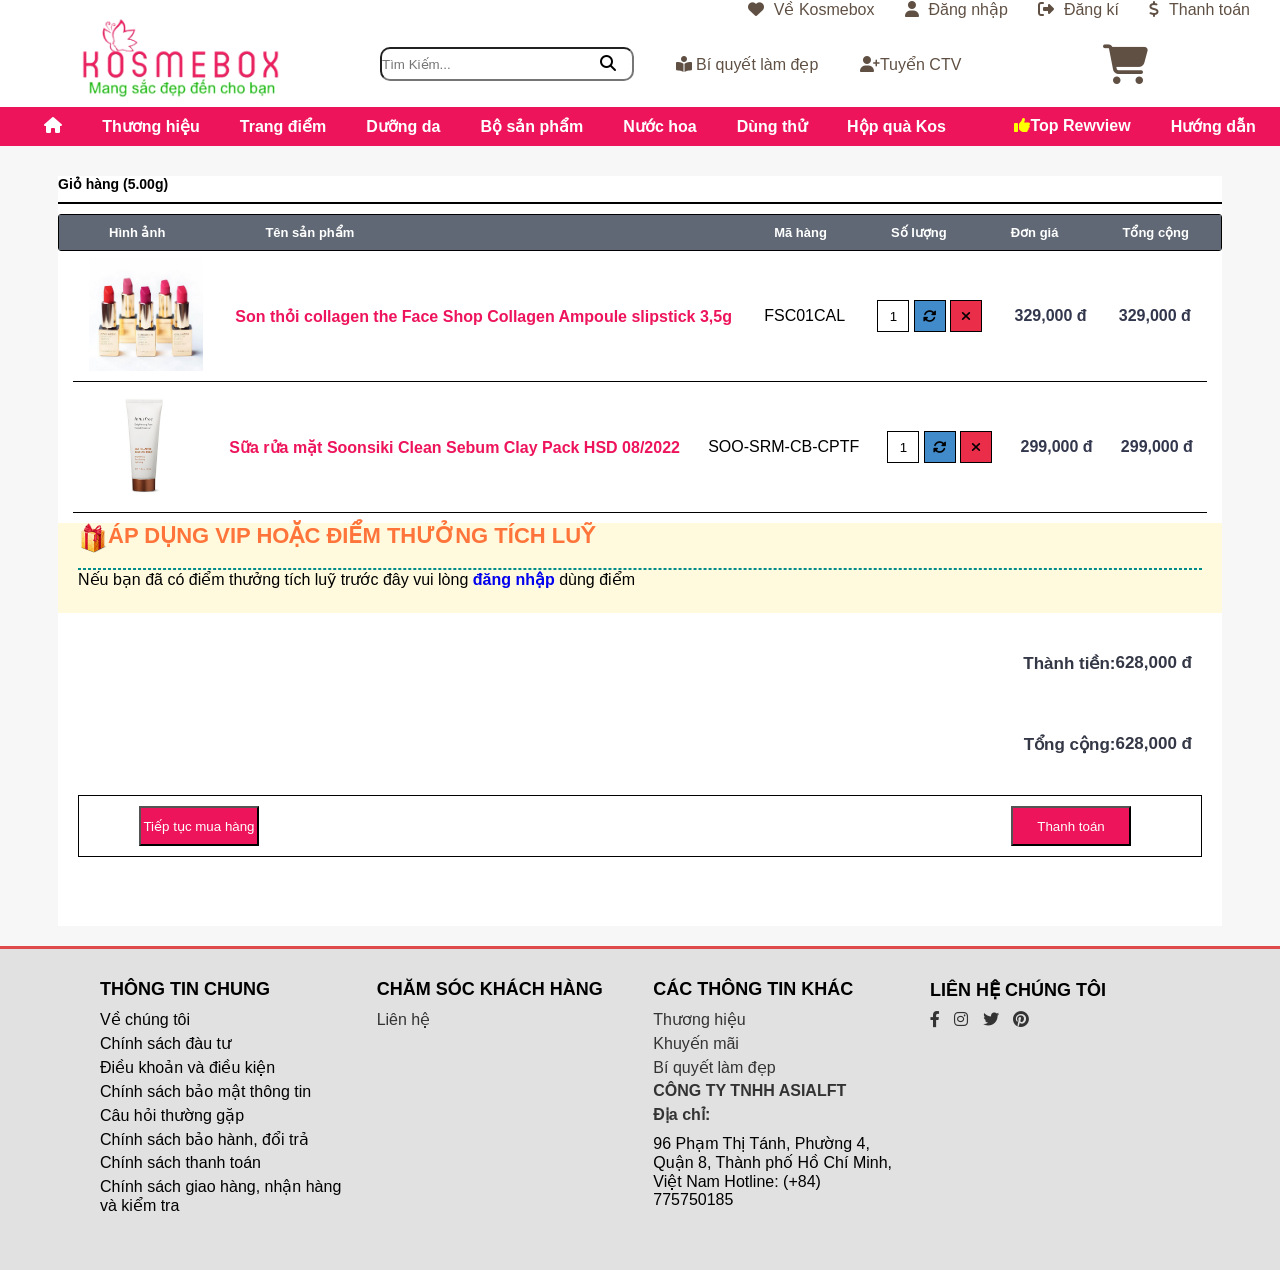
==== gio_hang-san-pham/index.html @ a9aefdcc "Kosmebox-master" ====
<!DOCTYPE html>
<html lang="en">
<head>
    <meta charset="UTF-8">
    <meta name="viewport" content="width=device-width, initial-scale=1.0">
    <title>Document</title>
    <link rel="stylesheet" href="main.css">
    <link rel="stylesheet" href="base.css">
    <link rel="stylesheet" href="/fontawesome-free-6.4.0-web/fontawesome-free-6.4.0-web/css/all.min.css">
</head>
<body>
    <div class="grid">
        <div class="grid_full-width">
            <div class="grid">
                <div class="grid-full_width">
                  <div class="header">
                    <div class="login_header">
                        <ul class="login_header-item">
                            <li><a href=""><i class="fa-solid fa-heart"></i>Về Kosmebox</a></li>
                            <li><a href=""><i class="fa-solid fa-user"></i>Đăng nhập</a></li>
                            <li><a href=""><i class="fa-solid fa-right-from-bracket"></i>Đăng kí</a></li>
                            <li><a href=""><i class="fa-solid fa-dollar-sign"></i>Thanh toán</a></li>
                        </ul>
                    </div>
                    <div class="menu_header">
                        <div class="logo_header">
                            <img src="/file anh/logonew.jpg" alt="">
                        </div>
                       <div class="header_menu-item">
                        <div class="serch_header">
                            <input class="serch_header-item" type="text" name="" id="" placeholder="Tìm Kiếm...">
                        </div>
                        <div class="serch">
                          <i class="fa-solid fa-magnifying-glass"></i>
                        </div>
                        <div class="emoji1">
                            <a href=""> <i class="fa-solid fa-book-open-reader"></i>  Bí quyết  làm đẹp</a>
                        </div>
                        <div class="emoji2">
                            <a href=""><i class="fa-solid fa-user-plus"></i>Tuyển  CTV</a>
                        </div>
                        <div class="shopping">
                            <a href=""><i class="fa-solid fa-cart-shopping"></i></a>
                            <span id="cart-count"></span>
                           </div>
                       </div>
                    </div>
                </div>
                <div class="menu-taskbar">
                    <div class="menu-taskbar-1">
                       <ul class="menu-taskbar_item">
                           <li><a href=""><i class="fa-solid fa-house"></i></a></li>
                           <li><a href="">Thương hiệu</a>
                            <div class="menu_item-one">
                              <ul class="menu_item-one_NAV">
                                <li class="item-NAV"><a href="">A-F</a>
                                <ul class="menu_item-two">
                                  <li><a href="">3CE</a></li>
                                  <li><a href="">AURITAUM</a></li>
                                  <li><a href="">Etude House</a></li>
                                  <li><a href="">Camiana</a></li>
                                  <li><a href="">Doctor Slab</a></li>
                                  <li><a href="">Doctor Haislar</a></li>
                                  <li><a href="">DR.Skin</a></li>
                                  <li><a href="">13Month</a></li>
                                  <li><a href="">16Brand</a></li>
                                  <li><a href="">18OGanit</a></li>
                                  <li><a href="">Hajiwon</a></li>
                                </ul></li>
                                <li class="item-NAV"><a href="">G-I</a>
                                  <ul class="menu_item-two">
                                    <li><a href="">3CE</a></li>
                                    <li><a href="">Inisfree</a></li>
                                    <li><a href="">G9 Skin</a></li>
                                    <li><a href="">Garnie</a></li>
                                    <li><a href="">Genie</a></li>
                                    <li><a href="">Geonami</a></li>
                                    <li><a href="">Geochira</a></li>
                                    <li><a href="">GeoGinsu</a></li>
                                    <li><a href="">GodaAoyama</a></li>
                                    <li><a href="">Giroyo Armani</a></li>
                                    <li><a href="">Hajiwon</a></li>
                                    </ul>
                                </li>
                                <li class="item-NAV"><a  href="">J-R</a>
                                  <ul class="menu_item-two">
                                    <li><a href="">3CE</a></li>
                                    <li><a href="">Laneige</a></li>
                                    <li><a href="">Missha</a></li>
                                    <li><a href="">Palmers</a></li>
                                    <li><a href="">PERIPERA</a></li>
                                    <li><a href="">10mgrx</a></li>
                                    <li><a href="">Bywishtrend</a></li>
                                    <li><a href="">I'm From</a></li>
                                    <li><a href="">I'M Meme</a></li>
                                    <li><a href="">Isehan</a></li>
                                    <li><a href="">Jil Gyung Yi</a></li>
                                    </ul>
                                </li>
                                <li class="item-NAV"><a href="">S-Z</a>
                                  <ul class="menu_item-two">
                                    <li><a href="">3CE</a></li>
                                    <li><a href="">Secret Key</a></li>
                                    <li><a href="">Skin Food</a></li>
                                    <li><a href="">THE FACE SHOP</a></li>
                                    <li><a href="">TonyMoly</a></li>
                                    <li><a href="">Doctor Slab</a></li>
                                    <li><a href="">Doctor Haislar</a></li>
                                    <li><a href="">DR.Skin</a></li>
                                    <li><a href="">13Month</a></li>
                                    <li><a href="">16Brand</a></li>
                                    <li><a href="">18OGanit</a></li>
                                    </ul>
                                </li>
                              </ul>
                            </div>
                          </li>
                           <li><a href="">Trang điểm</a>
                            <div class="menu_item-one-2">
                              <ul class="menu_item-one_NAV-2">
                                <li class="item-NAV-2"><a href="">Trang điểm mắt</a>
                                <ul class="menu_item-three">
                                  <li><a href="">Kem lót mắt</a></li>
                                  <li><a href="">Phấn mắt</a></li>
                                  <li><a href="">Chỉ kẻ mày - kẻ mắt</a></li>
                                  <li><a href="">Mascar - Fixer</a></li>
                                  <li><a href="">Dưỡng dài mi</a></li>
                                </ul>
                                <li class="item-NAV-2"><a href="">Trang điểm mặt</a>
                                  <ul class="menu_item-three">
                                    <li><a href="">Phấn nước - kem lót - phấn nền - kem nền</a></li>
                                    <li><a href="">Phấn phủ - phấn nén</a></li>
                                    <li><a href="">Kem BB - CC</a></li>
                                    <li><a href="">Kem che khuyết điểm mặt - Face</a></li>
                                    <li><a href="">Má hồng Blusher</a></li>
                                    <li><a href="">Phấn tạo khối - Hight lighter</a></li>
                                    </ul>
                                </li>
                                <li class="item-NAV-2"><a  href="">Trang điểm môi</a>
                                  <ul class="menu_item-three">
                                    <li><a href="">Son thỏi</a></li>
                                    <li><a href="">Son lì - son xám - son bóng</a></li>
                                    <li><a href="">son kem - son Tint</a></li>
                                    <li><a href="">Son dưỡng môi tẩy da chết</a></li>
                                    <li><a href="">Kẻ viền môi</a></li>
                                    </ul>
                                </li>
                                <li class="item-NAV-2"><a href="">Dụng cụ Makeup</a>
                                  <ul class="menu_item-three">
                                    <li><a href="">Cọ mút mi</a></li>
                                    </ul>
                                </li>
                              </ul>
                            </div>
                          </li>
                           <li><a href="">Dưỡng da</a>
                            <div class="menu_item-one-3">
                              <ul class="menu_item-one_NAV-3">
                                <li class="item-NAV-3"><a href="">Các Vấn Đề Da</a>
                                <ul class="menu_item-four">
                                  <li><a href="">Kem trị mụn</a></li>
                                  <li><a href="">Dưỡng trắng</a></li>
                                  <li><a href="">Se khít lỗ chân lông</a></li>
                                  <li><a href="">Chống nhăn</a></li>
                                  <li><a href="">Dưỡng ẩm sâu</a></li>
                                  <li><a href="">Dưỡng cho da nhạy cảm</a></li>
                                  <li><a href="">Dưỡng cho da hỗn hợp</a></li>
                                  <li><a href="">Dưỡng cho da dầu</a></li>
                                </ul>
                                <li class="item-NAV-3"><a href="">Dưỡng da</a>
                                  <ul class="menu_item-four">
                                    <li><a href="">Tẩy trang</a></li>
                                    <li><a href="">Sữa rửa mặt</a></li>
                                    <li><a href="">Tẩy tế bào chết da mặt</a></li>
                                    <li><a href="">Mặt nạ</a></li>
                                    <li><a href="">Nước hoa hồng</a></li>
                                    <li><a href="">Sữa dưỡng</a></li>
                                    <li><a href="">Tinh chất dưỡng da</a></li>
                                    <li><a href="">Kem dưỡng mắt</a></li>
                                    <li><a href="">Kem dưỡng da</a></li>
                                    <li><a href="">Xịt khoáng</a></li>
                                    <li><a href="">Kem chống nắng</a></li>
                                    </ul>
                                </li>
                                <li class="item-NAV-3"><a  href="">Dưỡng Thể</a>
                                  <ul class="menu_item-four">
                                    <li><a href="">Dưỡng tay Hand care</a></li>
                                    <li><a href="">Sữa dưỡng thể Body lotion</a></li>
                                    <li><a href="">Sữa tắm Body wash</a></li>
                                    <li><a href="">Kem dưỡng Body</a></li>
                                    <li><a href="">Kem chống nắng Body</a></li>
                                    <li><a href="">Tẩy da chết toàn thân Body</a></li>
                                    <li><a href="">Kem tẩy lông</a></li>
                                    <li><a href="">Dụng cụ vệ sinh da</a></li>
                                    <li><a href="">Thực phẩm chức năng</a></li>
                                    </ul>
                                </li>
                                <li class="item-NAV-3"><a href="">Dưỡng Tóc</a>
                                  <ul class="menu_item-four">
                                    <li><a href="">Tinh chất dưỡng tóc</a></li>
                                    <li><a href="">Trị gàu</a></li>
                                    <li><a href="">Ủ tóc</a></li>
                                    <li><a href="">Nhuộm tóc</a></li>
                                    <li><a href="">Dưỡng mi</a></li>
                                    </ul>
                                </li>
                              </ul>
                            </div>
                          </li>
                           <li><a href="">Bộ sản phẩm</a></li>
                           <li><a href="">Nước hoa</a></li>
                           <li><a href="">Dùng thử</a></li>
                           <li><a href="">Hộp quà Kos</a></li>
                       </ul>
                    </div>
                    <div class="menu-taskbar-2">
                       <ul class="menu-taskbar_item">
                           <li><a href=""><i class="fa-solid fa-thumbs-up"></i>Top Rewview</a></li>
                           <li><a href="">Hướng dẫn</a></li>
                       </ul>
                   </div>
               </div>
               <div class="product">
                    <h3>Giỏ hàng (5.00g)</h3>
                    <hr class="box-heading">
                    <div class="product-catelogy">
                        <div class="product-catelogy-items">
                            <ul class="product-catelogy-item-1">
                                <li>Hình ảnh</li>
                                <li>Tên sản phẩm</li>
                            </ul>
                            <ul class="product-catelogy-item-2">
                                <li>Mã hàng</li>
                                <li>Số lượng </li>
                                <li>Đơn giá</li>
                                <li>Tổng cộng</li>
                            </ul>
                        </div>
                    </div>
                    <div class="product-catelogy_box1">
                        <div class="product-catelogy_box1_img">
                            <img src="/file anh/son thỏi.jpg" alt="">
                        </div>
                        <div class="product-catelogy_box1_text">
                            <p>Son thỏi collagen the Face Shop Collagen Ampoule slipstick 3,5g</p>
                        </div>
                        <div class="product-catelogy_box1_text-2">
                            <p>FSC01CAL </p>
                        </div>
                        <div class="product-catelogy_box1_text-3">
                            <div class="product-catelogy_box1_text-3-item">
                                <button>1</button>
                                <button><i class="fa-solid fa-rotate"></i></button>
                                <button><i class="fa-solid fa-xmark"></i></button>
                            </div>
                        </div>
                        <div class="product-catelogy_box1_text-4-item">
                            <p>329,000 đ</p>
                        </div>
                        <div class="product-catelogy_box1_text-4-item-all">
                            <p>329,000 đ</p>
                        </div>
                    </div>
                    <div class="product-catelogy_box1">
                        <div class="product-catelogy_box1_img">
                            <img src="/file anh/sua-rua-mat-duong-trang-da-tu-vo-quyt.jpg" alt="">
                        </div>
                        <div class="product-catelogy_box1_text">
                            <p>Sữa rửa mặt Soonsiki Clean Sebum Clay Pack  HSD 08/2022</p>
                        </div>
                        <div class="product-catelogy_box1_text-2">
                            <p>SOO-SRM-CB-CPTF </p>
                        </div>
                        <div class="product-catelogy_box1_text-3">
                            <div class="product-catelogy_box1_text-3-item">
                                <button>1</button>
                                <button><i class="fa-solid fa-rotate"></i></button>
                                <button><i class="fa-solid fa-xmark"></i></button>
                            </div>
                        </div>
                        <div class="product-catelogy_box1_text-4-item">
                            <p>299,000 đ </p>
                        </div>
                        <div class="product-catelogy_box1_text-4-item-all">
                            <p>299,000 đ </p>
                        </div>
                    </div>
                    <div class="box4">
                        <div class="box4-1">
                            <img src="/file anh/qua.png" alt="">
                            <h1>ÁP DỤNG VIP HOẶC ĐIỂM THƯỞNG TÍCH LUỸ</h1>
                        </div>
                        <hr>
                        <div class="box5">
                            <p>Nếu bạn đã có điểm thưởng tích luỹ trước đây vui lòng <a href="#">đăng nhập</a> dùng điểm</p>
                        </div>
                    </div>
                    <div class="box6">
                        <p>Thành tiền:</p>
                        <p>628,000 đ</p>
                    </div>
                    <div class="box7">
                        <p>Tổng cộng:</p>
                        <p>628,000 đ</p>
                    </div>
                    <div class="box8">
                        <button>Tiếp tục mua hàng</button>
                        <button>Thanh toán</button>
                    </div>
               </div>
               <footer>
                <div class="footer-container">
                  <div class="footer-column">
                    <h3>THÔNG TIN CHUNG</h3>
                    <ul>
                      <li>Về chúng tôi</li>
                      <li>Chính sách đàu tư</li>
                      <li>Điều khoản và điều kiện</li>
                      <li>Chính sách bảo mật thông tin</li>
                      <li>Câu hỏi thường gặp</li>
                      <li>Chính sách bảo hành, đổi trả</li>
                      <li>Chính sách thanh toán </li>
                      <li>Chính sách giao hàng, nhận hàng và kiểm tra</li>
                    </ul>
                  </div>
                  <div class="footer-column">
                    <h3>CHĂM SÓC KHÁCH HÀNG</h3>
                    <ul>
                      <li><a href="#">Liên hệ</a></li>
                    </ul>
                  </div>
                  <div class="footer-column">
                    <h3>CÁC THÔNG TIN KHÁC</h3>
                    <ul>
                      <li><a href="">Thương hiệu</a></li>
                      <li><a href="">Khuyến mãi</a></li>
                      <li><a href="">Bí quyết làm đẹp</a></li>
                      <li><a style="font-weight: bold;" href="">CÔNG TY TNHH ASIALFT</a></li>
                      <li><a href=""><p><a style="font-weight: bold;" href="">Địa chỉ:</a></p> 96 Phạm Thị Tánh, Phường 4, Quận 8, Thành phố Hồ Chí Minh, Việt Nam
          
                        Hotline: (+84) 775750185 </a></li>
                    </ul>
                  </div>
                  <div class="footer-column">
                    <h3>LIÊN HỆ CHÚNG TÔI</h3>
                    <ul class="social-media-icons">
                      <li><a href="#"><i class="fab fa-facebook-f"></i></a></li>
                      <li><a href="#"><i class="fab fa-instagram"></i></a></li>
                      <li><a href="#"><i class="fab fa-twitter"></i></a></li>
                      <li><a href="#"><i class="fab fa-pinterest"></i></a></li>
                    </ul>
                  </div>
                </div>
        </div>
    </div>
</body>
</html>
---- gio_hang-san-pham/main.css ----
.header{
    width: 100%;
    height: 107px;
    background-color: #fff;
    box-sizing: border-box;
  }
  .login_header{
  height: 17px;
  }
  .login_header-item{
    display: flex;
    align-items: center;
    float: right;
  }
  .login_header-item li{
    margin-right: 30px;
  }
  .login_header-item li a{
   color: rgb(96,80,68);
  }
  /* icon header................................................................................................... */
  .fa-heart:before {
    content: "\f004";
    margin-right: 10px;
  }
  
  .fa-user:before {
    content: "\f007";
    margin-right: 10px;
  }
  .fa-right-from-bracket:before, .fa-sign-out-alt:before {
    content: "\f2f5";
    margin-right: 10px;
  }
  .fa-dollar-sign:before, .fa-dollar:before, .fa-usd:before {
    content: "\24";
    margin-right: 10px;
  }
  /*  */
  .menu_header{
    padding: 0 80px;
    width: 100%;
    height: 90px;
    display: flex;
    
  }
  .header_menu-item{
    width: 60%;
    display: flex;
    justify-content: space-between;
    align-items: center;
    margin-left: 100px;
  
  }
  
  
  .header_menu-item a{
    color: rgb(96,80,68);
  }
  .serch_header input{
    width: 250px;
    height: 30px;
    border-radius: 10px;
  }
  .logo_header img{
  width: 200px;
  height: auto;
  }
  
  .fa-cart-shopping:before, .fa-shopping-cart:before {
    content: "\f07a";
    font-size: 40px;
    margin-left: 100px;
  }
  /* menu-taskbar */
  .menu-taskbar{
    display: flex;
    justify-content: space-around;
    background-color: rgb(237,20,91);
  }
  
  .menu-taskbar_item{
    display: flex;
    justify-content: space-between;
  }
  .menu-taskbar_item > li{
    margin-left: 20px;
    padding: 10px;
  }
  .menu-taskbar_item li a{
    color: #fff;
    font-weight: 600;
  }
  .fa-thumbs-up:before {
    content: "\f164";
    color: yellow;
  }
  /* thương hiệu */
  .menu_item-one{
    position: absolute;
    z-index: 10;
    top: 152px;
    background-color: #fff;
    margin-left: 10px;
    width: 1200px;
    left: 30px;
  }
  .menu_item-one_NAV .item-NAV > a{
    padding: 0px 120px 5px 0px;
    background-color: rgb(237,20,91);
    color: #fff;
    
  }
  
  .menu_item-one_NAV .item-NAV{
    margin: 0 70px;
  }
  .menu-taskbar_item li:nth-child(2):hover .menu_item-one{
    display: block;
    animation: slide-in 0.5s forwards,stay 3s forwards;
    
  }
  @keyframes slide-in{
    0%{
        top:-100%;
  
    }
    20%{
        top: -50%;
    }
    100%{
        top: 152px;
    }
  }
  @keyframes stay{
    0%, 100% {
        top: 152px; /* Giữ vị trí hiển thị */
      }
  }
  .menu_item-one_NAV .item-NAV {
    padding-bottom:-2px ;
    margin-top: 20px;
  }
  .menu_item-one{
    display: none;
  }
  
  .menu_item-two li a{
  font-weight: 100;
  }
  .menu_item-one_NAV .item-NAV > a {
    color: #fff;
  }
  .menu_item-two li{
    flex-basis: 25%;
    padding: 5px 0px;
  }
  .menu_item-two li a::before{
    content:">";
    margin-right: 5px;
  }
  .menu_item-two li a{
    color: #000;
  }
  .menu_item-one_NAV{
    display: flex;
    justify-content: space-between;
  }
  /* trang điểm */
  .menu_item-one-2{
    position: absolute;
    z-index: 10;
    top: 146px;
    background-color: #fff;
    margin-left: 10px;
    width: 1200px;
    height: 250px;
    left: 30px;
    margin: 0;
  }
  .menu_item-one_NAV-2 .item-NAV-2 > a{
    width: 200px;
    padding-bottom: -2px;
    background-color: rgb(237,20,91);
    color: #fff;
    
  }
  
  
  .menu_item-one_NAV-2 .item-NAV-2{
    margin-top: 100px;
    margin: 0 70px;
  }
  .menu-taskbar_item li:nth-child(2):hover .menu_item-one{
    display: block;
    animation: slide-in 0.5s forwards,stay 3s forwards;
    
  }
  .menu-taskbar_item li:nth-child(3):hover .menu_item-one-2{
    display: block;
    animation: slide-in 0.5s forwards,stay 3s forwards;
    
  }
  @keyframes slide-in{
    0%{
        top:-100%;
  
    }
    20%{
        top: -50%;
    }
    100%{
        top: 140px;
    }
  }
  @keyframes stay{
    0%, 100% {
        top: 146px; /* Giữ vị trí hiển thị */
      }
  }
  .menu_item-one_NAV-2 .item-NAV-2 {
    margin-top: 20px;
    width: 150px;
    padding-left: 24px;
  }
  .menu_item-one-2{
    display: none;
  }
  
  .menu_item-three li a{
  font-weight: 100;
  }
  .menu_item-three {
    margin-top: 10px;
    width: 300px;
  }
  .menu_item-one_NAV-2 .item-NAV-2 > a {
    color: #fff;
  }
  .menu_item-three li{
    flex-basis: 25%;
    padding: 5px 0px;
  }
  .menu_item-three li a::before{
    content:">";
    margin-right: 5px;
  }
  .menu_item-three li a{
    color: #000;
  }
  .menu_item-one_NAV-2{
    display: flex;
    justify-content: space-between;
    margin-bottom: 10px;
  }
  /* Dưỡng da */
  .menu_item-one-3{
    position: absolute;
    z-index: 10;
    top: 146px;
    background-color: #fff;
    margin-left: 10px;
    width: 1200px;
    height: 390px;
    left: 30px;
    margin: 0;
  }
  .menu_item-one_NAV-3 .item-NAV-3 > a{
    width: 250px;
    padding-bottom: -2px;
    background-color: rgb(237,20,91);
    color: #fff;
    
  }
  
  
  .menu_item-one_NAV-3 .item-NAV-3{
    margin-top: 100px;
    margin: 0 70px;
  }
  
  .menu-taskbar_item li:nth-child(4):hover .menu_item-one-3{
    display: block;
    animation: slide-in 0.5s forwards,stay 3s forwards;
    
  }
  @keyframes slide-in{
    0%{
        top:-100%;
  
    }
    20%{
        top: -50%;
    }
    100%{
        top: 140px;
    }
  }
  @keyframes stay{
    0%, 100% {
        top: 146px; /* Giữ vị trí hiển thị */
      }
  }
  .menu_item-one_NAV-3 .item-NAV-3 {
    margin-top: 20px;
    width: 150px;
    padding-left: 24px;
  }
  .menu_item-one-3{
    display: none;
  }
  
  .menu_item-four li a{
  font-weight: 100;
  }
  .menu_item-four {
    margin-top: 10px;
    width: 300px;
  }
  .menu_item-one_NAV-3 .item-NAV-3 > a {
    color: #fff;
  }
  .menu_item-four li{
    flex-basis: 25%;
    padding: 5px 0px;
  }
  .menu_item-four li a::before{
    content:">";
    margin-right: 5px;
  }
  .menu_item-four li a{
    color: #000;
  }
  .menu_item-one_NAV-3{
    display: flex;
    justify-content: space-between;
    margin-bottom: 10px;
  }
.serch{
    position: absolute;
    left: 600px;
  }
  /* giỏ hàng */
.product{
    width: 1164px;
    height: 750px;
    margin: 0 auto;
    margin-top: 30px;
    background: #fff;
  }
.product h3{
    font-size: 14px;
}
.box-heading{
    border: 1px solid;
    margin-top: 10px;
  }
.product-catelogy{
    margin-top: 10px;
    border-radius: 3px;
    border: 1px solid;
}
.product-catelogy-items{
     display: flex;
     justify-content:space-between ;
     background-color: rgb(95,104,116);
  }
.product-catelogy-item-1{
    display: flex;
    color: #fff;
    font-weight: 600;
    font-size: 13px;
}
.product-catelogy-item-1 li{
    margin: 10px 50px;
}
.product-catelogy-item-2{
    display: flex;
    color: #fff;
    font-size: 13px;
    font-weight: 600;
}
.product-catelogy-item-2 li{
    margin: 10px 32px;
}
.product-catelogy_box1{
    display: flex;
    align-items: center;
    justify-content: space-around;
    margin: 0px 15px;
    height: 130px;
    border-bottom: 1px solid;
}
.product-catelogy_box1_img img{
    width: 114px;
    height: 114px;
}
.product-catelogy_box1_text p{
    font-weight: 600;
    color: rgb(237,20,91);
}
.product-catelogy_box1_text-3-item button:nth-child(1){
    width: 32px;
    height: 32px;
    background-color: #fff;
    border: 1px solid;
}
.product-catelogy_box1_text-3-item button:nth-child(2){
    width: 32px;
    height: 32px;
    background-color: rgb(66,139,202);
    border: 1px solid;
}
.product-catelogy_box1_text-3-item button:nth-child(3){
    width: 32px;
    height: 32px;
    background-color: rgb(234,46,73);
    border: 1px solid;
}
.product-catelogy_box1_text-4-item p{
    font-weight: 600;
    color: rgb(51,55,77);
}
.product-catelogy_box1_text-4-item-all{
    font-weight: 600;
    color: rgb(51,55,77);
}
.box4{
    height: 90px;
    margin-top: 10px;
    background-color: rgb(255,250,221);
}
.box4-1{
    display: flex;
    margin-left: 20px;
}
.box4-1 img{
    width: 30px;
    height: 30px;
}
.box4-1 h1{
    font-size: 22px;
    color: rgb(255,116,58);
}

.box4 hr{
    border: 0.5px dashed darkcyan ;
    margin: 0 20px;
    margin-top: 15px;
}
.box5 p a{
    font-weight: 600;
}
.box5{
    margin: 0 20px;
}
.box6{
    display: flex;
    justify-content: right;
    margin: 20px 10px;
    padding: 20px;
}
.box6 p{
    font-weight: 600;
    font-size: 17px;
    color: rgb(52,55,69);
}
.box7 p{
    font-weight: 600;
    font-size: 17px;
    color: rgb(52,55,69);
}
.box7{
    display: flex;
    justify-content: right;
    margin: 20px 10px;
    padding: 20px;
}
.box8{
    height: 60px;
    border: 1px solid;
    display: flex;
    justify-content: space-between;
    align-items: center;
    margin: 0 20px;
}
.box8 button:nth-child(1){
    width: 120px;
    height: 40px;
    background-color:rgb(237,20,91) ;
    color: #fff;
    margin: 0 60px;
}
.box8 button:nth-child(2){
    width: 120px;
    height: 40px;
    background-color:rgb(237,20,91) ;
    color: #fff;
    margin: 0 70px;
}
footer {
    background-color:rgb(225,225,225);
    padding: 30px 50px;
    margin-top: 20px;
    border-top: 3px solid rgba(223, 21, 21, 0.733);
  }
  
  .footer-container {
    max-width: 1300px;
    margin: 0 50px;
    display: flex;
    justify-content: space-between;
    flex-wrap: wrap;
  }
  
  .footer-column {
    flex: 0 0 calc(25% - 20px);
    margin-bottom: 20px;
  }
  
  .footer-column h3 {
    font-size: 18px;
    margin-bottom: 10px;
  }
  
  .footer-column p {
    margin-bottom: 10px;
  }
  
  .footer-column ul {
    list-style: none;
    padding: 0;
    margin: 0;
  }
  
  .footer-column ul li {
    margin-bottom: 5px;
  }
  
  .footer-column ul li a {
    color: #333;
    text-decoration: none;
  }
  
  .social-media-icons li {
    display: inline-block;
    margin-right: 10px;
  }
  
  .social-media-icons li a {
    color: #333;
    text-decoration: none;
  }
  
  .footer-bottom {
    background-color: rgb(244,244,244);
    width: 100%;
    font-size: 13px;
    text-align: center;
    padding: 30px;
  }
  /* // */
---- gio_hang-san-pham/base.css ----
*{
    padding: 0;
    margin: 0;
    text-decoration: none;
    list-style: none;

}
html{
    font-family:  Geneva,  Tahoma, sans-serif;

}
body{
    background: rgb(247,247,247);
    overflow-x: hidden;
}
.grid{
    width: 1300px;
    max-width: 100%;
    margin: 0 auto;
    height: 100vh;
}
.grid-full_width{
    width: 100%;
    position: relative;
    background-color: rgb(247,247,247);
}
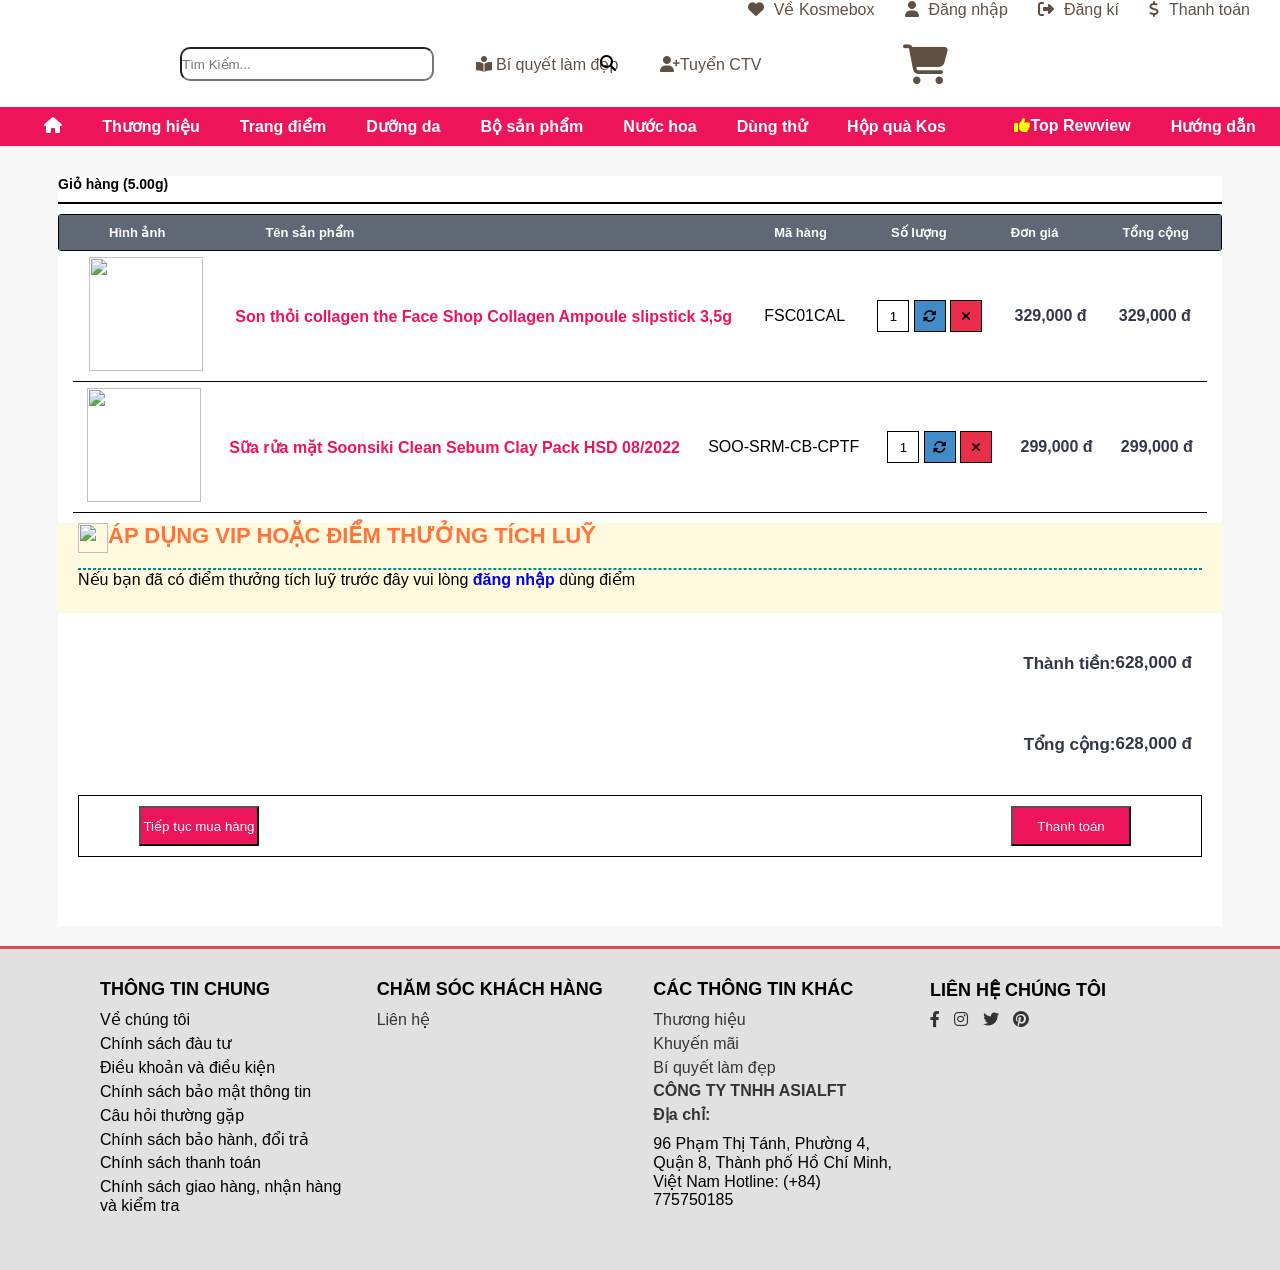
==== commit f886a476: "hahah" ====
--- a/gio_hang-san-pham/index.html
+++ b/gio_hang-san-pham/index.html
@@ -4,8 +4,8 @@
     <meta charset="UTF-8">
     <meta name="viewport" content="width=device-width, initial-scale=1.0">
     <title>Document</title>
-    <link rel="stylesheet" href="main.css">
-    <link rel="stylesheet" href="base.css">
+    <link rel="stylesheet" href="./main.css">
+    <link rel="stylesheet" href="./base.css">
     <link rel="stylesheet" href="/fontawesome-free-6.4.0-web/fontawesome-free-6.4.0-web/css/all.min.css">
 </head>
 <body>
@@ -24,7 +24,7 @@
                     </div>
                     <div class="menu_header">
                         <div class="logo_header">
-                            <img src="/file anh/logonew.jpg" alt="">
+                            <img src="./file anh/logonew.jpg" alt="">
                         </div>
                        <div class="header_menu-item">
                         <div class="serch_header">
@@ -239,7 +239,7 @@
                     </div>
                     <div class="product-catelogy_box1">
                         <div class="product-catelogy_box1_img">
-                            <img src="/file anh/son thỏi.jpg" alt="">
+                            <img src="./file anh/son thỏi.jpg" alt="">
                         </div>
                         <div class="product-catelogy_box1_text">
                             <p>Son thỏi collagen the Face Shop Collagen Ampoule slipstick 3,5g</p>
@@ -263,7 +263,7 @@
                     </div>
                     <div class="product-catelogy_box1">
                         <div class="product-catelogy_box1_img">
-                            <img src="/file anh/sua-rua-mat-duong-trang-da-tu-vo-quyt.jpg" alt="">
+                            <img src="./file anh/sua-rua-mat-duong-trang-da-tu-vo-quyt.jpg" alt="">
                         </div>
                         <div class="product-catelogy_box1_text">
                             <p>Sữa rửa mặt Soonsiki Clean Sebum Clay Pack  HSD 08/2022</p>
@@ -287,7 +287,7 @@
                     </div>
                     <div class="box4">
                         <div class="box4-1">
-                            <img src="/file anh/qua.png" alt="">
+                            <img src="./file anh/qua.png" alt="">
                             <h1>ÁP DỤNG VIP HOẶC ĐIỂM THƯỞNG TÍCH LUỸ</h1>
                         </div>
                         <hr>
